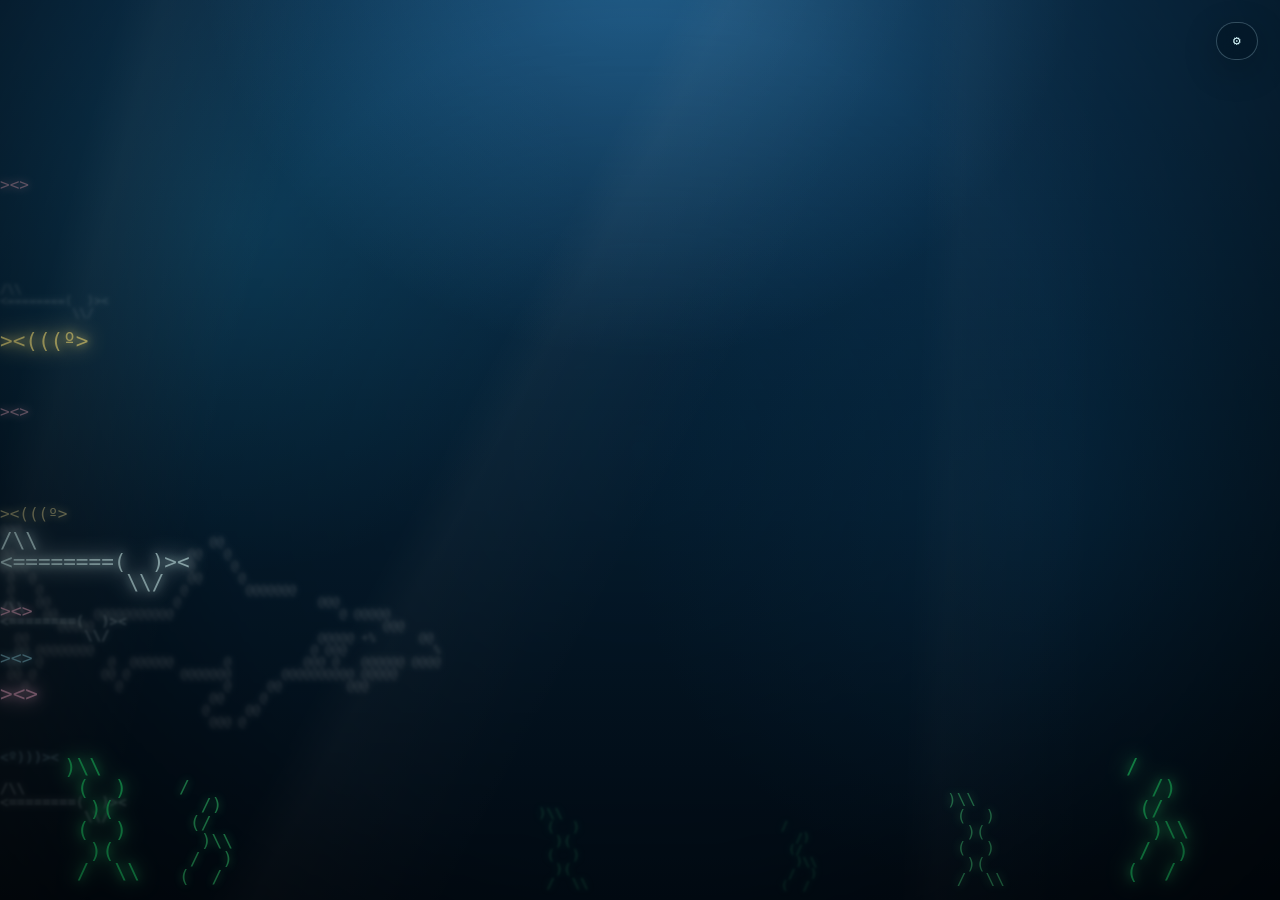
==== index.html @ 0e3b7f64 "Add files via upload" ====
<!DOCTYPE html>
<html lang="en">
<head>
  <meta charset="UTF-8" />
  <meta name="viewport" content="width=device-width, initial-scale=1.0" />

  <title> Dor's ASCuarium 🐠🫧</title>

  <!-- Main project stylesheet -->
  <link rel="stylesheet" href="style.css" />
</head>

<body>
  <!-- PART 01: FULL PAGE AQUARIUM BACKGROUND
       ---------------------------------------------------------
       No wrapper. No frame. No card.
       The aquarium is the full page. -->
       
  <section id="aquarium" class="aquarium" aria-label="Full page animated ASCII aquarium">
    <!-- JavaScript injects all fish, bubbles, seaweed and layers here. -->
  </section>

  <!-- PART 02: SETTINGS BUTTON -->
  <button id="settingsToggle" class="settings-toggle" type="button">
    ⚙ 
  </button>

  <!-- PART 03: SETTINGS POPUP -->
  <aside id="settingsPanel" class="settings-panel" aria-label="Aquarium settings panel">
    <div class="settings-header">
      <h2>Aquarium Settings</h2>
      <button id="closeSettings" class="close-btn" type="button" aria-label="Close settings">
        ×
      </button>
    </div>

    <label class="control-row">
      Fish Amount
      <input id="fishAmount" type="range" min="1" max="40" value="12" />
      <span id="fishAmountValue" class="value-pill">12</span>
    </label>

    <label class="control-row">
      Bubble Amount
      <input id="bubbleAmount" type="range" min="5" max="100" value="36" />
      <span id="bubbleAmountValue" class="value-pill">36</span>
    </label>

    <label class="control-row">
      Depth Strength
      <input id="depthStrength" type="range" min="0" max="100" value="65" />
      <span id="depthStrengthValue" class="value-pill">65</span>
    </label>

    <label class="control-row">
      Speed
      <input id="speedControl" type="range" min="20" max="160" value="100" />
      <span id="speedControlValue" class="value-pill">100%</span>
    </label>

    <label class="control-row">
      Water Tone
      <input id="waterTone" type="range" min="0" max="100" value="45" />
      <span id="waterToneValue" class="value-pill">45</span>
    </label>

    <div class="settings-actions">
      <button id="applySettings" class="panel-btn" type="button">Apply</button>
      <button id="resetSettings" class="panel-btn ghost" type="button">Reset</button>
    </div>

    <p class="settings-note">
      The sliders are working: apply changes to regenerate the aquarium background.
    </p>
  </aside>

  <!-- Main project script -->
  <script src="script.js"></script>
</body>
</html>
---- style.css ----
/* =========================================================
   🌊 DORUTILS ASCII AQUARIUM BACKGROUND
   =========================================================

   Full-page animated ASCII aquarium.
   No wrapper. No frame. No card.

   Core systems:
   01. Full-screen ocean background
   02. ASCII fish / shark / swordfish objects
   03. Z-depth layers
   04. Bubbles
   05. Seaweed
   06. Settings popup

   ========================================================= */


/* =========================================================
   01. GLOBAL RESET
   ========================================================= */

* {
  box-sizing: border-box;
}

html,
body {
  width: 100%;
  height: 100%;
  margin: 0;
}

body {
  overflow: hidden;
  color: #d9fbff;
  font-family: Consolas, "Courier New", monospace;
  background: #061522;
}


/* =========================================================
   02. FULL PAGE AQUARIUM
   ========================================================= */

.aquarium {
  --water-light: rgba(83, 185, 255, 0.38);
  --water-mid: #0e3f66;
  --water-deep: #03111f;

  position: fixed;
  inset: 0;
  width: 100vw;
  height: 100vh;
  overflow: hidden;

  background:
    radial-gradient(circle at 50% -10%, var(--water-light), transparent 38%),
    radial-gradient(circle at 18% 25%, rgba(40, 165, 210, 0.20), transparent 28%),
    radial-gradient(circle at 80% 55%, rgba(10, 80, 130, 0.25), transparent 35%),
    linear-gradient(to bottom, var(--water-mid) 0%, #072841 45%, var(--water-deep) 100%);
}

/* Soft light rays */
.aquarium::before {
  content: "";
  position: absolute;
  inset: -20%;
  background:
    linear-gradient(105deg, transparent 0 20%, rgba(255,255,255,0.045) 22%, transparent 30%),
    linear-gradient(118deg, transparent 0 42%, rgba(255,255,255,0.035) 44%, transparent 52%),
    linear-gradient(92deg, transparent 0 65%, rgba(255,255,255,0.025) 67%, transparent 75%);
  animation: water-rays 18s ease-in-out infinite alternate;
  pointer-events: none;
  z-index: 1;
}

/* Dark depth vignette */
.aquarium::after {
  content: "";
  position: absolute;
  inset: 0;
  background:
    radial-gradient(circle at center, transparent 0%, rgba(0,0,0,0.12) 55%, rgba(0,0,0,0.55) 100%),
    linear-gradient(to bottom, transparent 0%, rgba(0,0,0,0.35) 100%);
  pointer-events: none;
  z-index: 90;
}

@keyframes water-rays {
  from {
    transform: translateX(-3%) rotate(-1deg);
    opacity: 0.7;
  }

  to {
    transform: translateX(3%) rotate(1deg);
    opacity: 1;
  }
}


/* =========================================================
   03. ASCII BASE OBJECT
   ========================================================= */

.ascii {
  position: absolute;
  white-space: pre;
  line-height: 1;
  user-select: none;
  pointer-events: none;
  text-shadow: 0 0 8px currentColor;
  will-change: transform;
}


/* =========================================================
   04. DEPTH LAYERS
   ---------------------------------------------------------
   depth-1 = far / dark / small / blurry
   depth-5 = close / bright / larger / sharp
   ========================================================= */

.depth-1 {
  opacity: 0.28;
  font-size: 12px;
  filter: blur(1.6px) saturate(0.65);
  z-index: 5;
}

.depth-2 {
  opacity: 0.45;
  font-size: 14px;
  filter: blur(0.9px) saturate(0.78);
  z-index: 8;
}

.depth-3 {
  opacity: 0.68;
  font-size: 16px;
  filter: blur(0.35px) saturate(0.95);
  z-index: 12;
}

.depth-4 {
  opacity: 0.86;
  font-size: 18px;
  filter: blur(0) saturate(1.1);
  z-index: 16;
}

.depth-5 {
  opacity: 1;
  font-size: 21px;
  filter: blur(0) saturate(1.3) drop-shadow(0 0 10px currentColor);
  z-index: 22;
}


/* =========================================================
   05. SPECIES COLOR TINTS
   ========================================================= */

.tint-yellow { color: #fff4a8; }
.tint-pink   { color: #ffc1df; }
.tint-blue   { color: #9ee7ff; }
.tint-silver { color: #d7f7ff; }
.tint-shark  { color: #cfd8dc; }
.tint-green  { color: #4dff9a; }


/* =========================================================
   06. MOVEMENT ANIMATIONS
   ========================================================= */

.swim-right {
  left: 0;
  animation-name: swim-right;
  animation-timing-function: linear;
  animation-iteration-count: infinite;
}

.swim-left {
  left: 0;
  animation-name: swim-left;
  animation-timing-function: linear;
  animation-iteration-count: infinite;
}

@keyframes swim-right {
  from {
    transform: translateX(-420px);
  }

  to {
    transform: translateX(calc(100vw + 420px));
  }
}

@keyframes swim-left {
  from {
    transform: translateX(calc(100vw + 420px)) scaleX(-1);
  }

  to {
    transform: translateX(-420px) scaleX(-1);
  }
}


/* =========================================================
   07. BUBBLES
   ========================================================= */

.bubble {
  position: absolute;
  bottom: -40px;
  width: 12px;
  height: 12px;
  border: 2px solid rgba(210, 245, 255, 0.55);
  border-radius: 50%;
  box-shadow:
    inset 0 0 8px rgba(255,255,255,0.35),
    0 0 12px rgba(110,220,255,0.18);
  animation-name: bubble-rise;
  animation-timing-function: linear;
  animation-iteration-count: infinite;
  pointer-events: none;
  z-index: 6;
}

.bubble::after {
  content: "";
  position: absolute;
  top: 2px;
  left: 3px;
  width: 3px;
  height: 3px;
  border-radius: 50%;
  background: rgba(255,255,255,0.8);
}

@keyframes bubble-rise {
  0% {
    transform: translateY(0) translateX(0) scale(0.6);
    opacity: 0;
  }

  12% {
    opacity: 0.65;
  }

  100% {
    transform: translateY(-115vh) translateX(45px) scale(1.35);
    opacity: 0;
  }
}


/* =========================================================
   08. SEAWEED / BOTTOM DECOR
   ========================================================= */

.seaweed {
  bottom: -4px;
  color: #4dff9a;
  transform-origin: bottom center;
  animation-name: seaweed-sway;
  animation-timing-function: ease-in-out;
  animation-iteration-count: infinite;
  animation-direction: alternate;
  z-index: 20;
}

.seaweed.deep {
  opacity: 0.45;
  color: #2a9e70;
  filter: blur(1px);
  z-index: 7;
}

@keyframes seaweed-sway {
  from {
    transform: rotate(-3deg) translateY(0);
  }

  to {
    transform: rotate(4deg) translateY(-8px);
  }
}


/* =========================================================
   09. SETTINGS POPUP
   ========================================================= */

.settings-toggle {
  position: fixed;
  right: 22px;
  top: 22px;
  z-index: 120;
  border: 1px solid rgba(190,240,255,0.25);
  border-radius: 999px;
  padding: 10px 16px;
  background: rgba(3, 20, 35, 0.55);
  color: #d9fbff;
  font-family: inherit;
  font-weight: 700;
  letter-spacing: 0.3px;
  cursor: pointer;
  backdrop-filter: blur(12px);
  box-shadow: 0 10px 35px rgba(0,0,0,0.22);
}

.settings-toggle:hover {
  border-color: rgba(190,240,255,0.55);
  background: rgba(3, 20, 35, 0.72);
}

.settings-panel {
  position: fixed;
  right: 22px;
  top: 72px;
  width: 320px;
  z-index: 130;
  padding: 18px;
  border-radius: 22px;
  background: rgba(3, 20, 35, 0.78);
  border: 1px solid rgba(190,240,255,0.22);
  color: #d9fbff;
  backdrop-filter: blur(18px);
  box-shadow: 0 24px 80px rgba(0,0,0,0.35);
  transform: translateX(120%);
  opacity: 0;
  transition: 0.25s ease;
}

.settings-panel.open {
  transform: translateX(0);
  opacity: 1;
}

.settings-header {
  display: flex;
  align-items: center;
  justify-content: space-between;
  gap: 12px;
  margin-bottom: 12px;
}

.settings-header h2 {
  margin: 0;
  font-size: 1rem;
}

.close-btn {
  width: 30px;
  height: 30px;
  border: 0;
  border-radius: 50%;
  background: rgba(255,255,255,0.08);
  color: inherit;
  cursor: pointer;
  font-size: 1.25rem;
  line-height: 1;
}

.control-row {
  display: grid;
  grid-template-columns: 1fr auto;
  gap: 8px 12px;
  align-items: center;
  margin: 14px 0;
  font-size: 0.9rem;
}

.control-row input {
  grid-column: 1 / -1;
  width: 100%;
}

.value-pill {
  min-width: 46px;
  padding: 3px 8px;
  border-radius: 999px;
  text-align: center;
  background: rgba(255,255,255,0.08);
  border: 1px solid rgba(255,255,255,0.10);
  font-size: 0.8rem;
}

.settings-actions {
  display: flex;
  gap: 10px;
  margin-top: 16px;
}

.panel-btn {
  flex: 1;
  border: 1px solid rgba(190,240,255,0.22);
  border-radius: 12px;
  padding: 9px 12px;
  background: rgba(120, 220, 255, 0.15);
  color: inherit;
  font-family: inherit;
  cursor: pointer;
}

.panel-btn.ghost {
  background: rgba(255,255,255,0.06);
}

.settings-note {
  margin: 14px 0 0;
  opacity: 0.75;
  font-size: 0.8rem;
  line-height: 1.45;
}


/* =========================================================
   10. RESPONSIVE
   ========================================================= */

@media (max-width: 700px) {
  .settings-panel {
    left: 16px;
    right: 16px;
    width: auto;
  }

  .settings-toggle {
    right: 16px;
    top: 16px;
  }
}
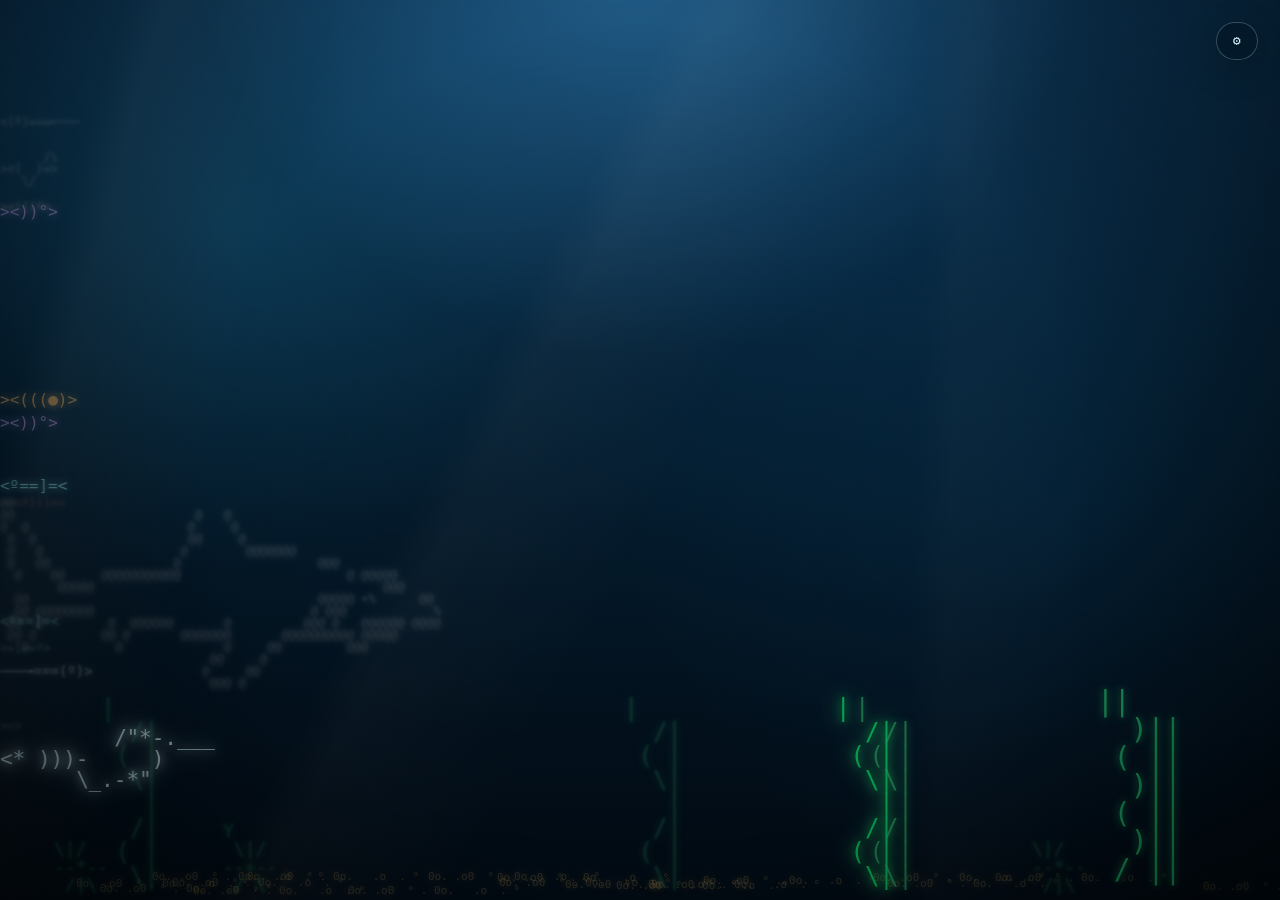
==== commit 8d2e8531: "WOOOOOOSHHHHHH - so much time but it was worth it! nowit looks better and save prefs on local storag" ====
--- a/index.html
+++ b/index.html
@@ -1,10 +1,12 @@
 <!DOCTYPE html>
 <html lang="en">
+<!--    ﹏﹏﹏⊹ ࣪ ﹏𓊝﹏𓂁﹏⊹ ﹏﹏﹏⊹ ࣪ ˖ ˖-->
+
 <head>
   <meta charset="UTF-8" />
   <meta name="viewport" content="width=device-width, initial-scale=1.0" />
 
-  <title> Dor's ASCuarium 🐠🫧</title>
+  <title>🪸 Dor's ASCuarium 🐠🫧</title>
 
   <!-- Main project stylesheet -->
   <link rel="stylesheet" href="style.css" />
@@ -15,14 +17,14 @@
        ---------------------------------------------------------
        No wrapper. No frame. No card.
        The aquarium is the full page. -->
-       
+
   <section id="aquarium" class="aquarium" aria-label="Full page animated ASCII aquarium">
     <!-- JavaScript injects all fish, bubbles, seaweed and layers here. -->
   </section>
 
   <!-- PART 02: SETTINGS BUTTON -->
   <button id="settingsToggle" class="settings-toggle" type="button">
-    ⚙ 
+    ⚙
   </button>
 
   <!-- PART 03: SETTINGS POPUP -->
@@ -30,7 +32,7 @@
     <div class="settings-header">
       <h2>Aquarium Settings</h2>
       <button id="closeSettings" class="close-btn" type="button" aria-label="Close settings">
-        ×
+
       </button>
     </div>
 
@@ -41,9 +43,30 @@
     </label>
 
     <label class="control-row">
+      Fish Variety
+      <input id="fishVariety" type="range" min="1" max="15" value="15" />
+      <span id="fishVarietyValue" class="value-pill">15</span>
+    </label>
+
+
+    <details class="fish-picker">
+      <summary>🐠 Choose Fish Types</summary>
+
+      <div id="fishToggleList" class="fish-toggle-list">
+        <!-- JavaScript will inject fish checkboxes here -->
+      </div>
+    </details>
+
+    <label class="control-row">
       Bubble Amount
       <input id="bubbleAmount" type="range" min="5" max="100" value="36" />
       <span id="bubbleAmountValue" class="value-pill">36</span>
+    </label>
+
+    <label class="control-row">
+      Seaweed Amount
+      <input id="seaweedAmount" type="range" min="2" max="20" value="8" />
+      <span id="seaweedAmountValue" class="value-pill">8</span>
     </label>
 
     <label class="control-row">
@@ -77,4 +100,5 @@
   <!-- Main project script -->
   <script src="script.js"></script>
 </body>
-</html>
+
+</html>
--- a/style.css
+++ b/style.css
@@ -67,9 +67,9 @@
   position: absolute;
   inset: -20%;
   background:
-    linear-gradient(105deg, transparent 0 20%, rgba(255,255,255,0.045) 22%, transparent 30%),
-    linear-gradient(118deg, transparent 0 42%, rgba(255,255,255,0.035) 44%, transparent 52%),
-    linear-gradient(92deg, transparent 0 65%, rgba(255,255,255,0.025) 67%, transparent 75%);
+    linear-gradient(105deg, transparent 0 20%, rgba(255, 255, 255, 0.045) 22%, transparent 30%),
+    linear-gradient(118deg, transparent 0 42%, rgba(255, 255, 255, 0.035) 44%, transparent 52%),
+    linear-gradient(92deg, transparent 0 65%, rgba(255, 255, 255, 0.025) 67%, transparent 75%);
   animation: water-rays 18s ease-in-out infinite alternate;
   pointer-events: none;
   z-index: 1;
@@ -81,8 +81,8 @@
   position: absolute;
   inset: 0;
   background:
-    radial-gradient(circle at center, transparent 0%, rgba(0,0,0,0.12) 55%, rgba(0,0,0,0.55) 100%),
-    linear-gradient(to bottom, transparent 0%, rgba(0,0,0,0.35) 100%);
+    radial-gradient(circle at center, transparent 0%, rgba(0, 0, 0, 0.12) 55%, rgba(0, 0, 0, 0.55) 100%),
+    linear-gradient(to bottom, transparent 0%, rgba(0, 0, 0, 0.35) 100%);
   pointer-events: none;
   z-index: 90;
 }
@@ -114,6 +114,45 @@
   will-change: transform;
 }
 
+/*  CLICKABLE FISHES INTERACTION  ( PUFFERFISH )  */
+/* puffer swims normally
+after random delay -> gets puffed
+only then click works
+click -> POP! + returns normal*/
+.clickable-fish {
+  pointer-events: auto;
+  cursor: pointer;
+}
+
+.puffer-fish.puffed {
+  font-size: 0.75em;
+  line-height: 1;
+  letter-spacing: 0;
+  filter: drop-shadow(0 0 18px currentColor);
+  z-index: 60;
+}
+
+.pop-text {
+  position: absolute;
+  color: #fff4a8;
+  font-size: 18px;
+  font-weight: bold;
+  z-index: 80;
+  animation: pop-float 0.7s ease-out forwards;
+}
+
+@keyframes pop-float {
+  from {
+    transform: translateY(0) scale(0.8);
+    opacity: 1;
+  }
+
+  to {
+    transform: translateY(-28px) scale(1.2);
+    opacity: 0;
+  }
+}
+
 
 /* =========================================================
    04. DEPTH LAYERS
@@ -162,17 +201,59 @@
    05. SPECIES COLOR TINTS
    ========================================================= */
 
-.tint-yellow { color: #fff4a8; }
-.tint-pink   { color: #ffc1df; }
-.tint-blue   { color: #9ee7ff; }
-.tint-silver { color: #d7f7ff; }
-.tint-shark  { color: #cfd8dc; }
-.tint-green  { color: #4dff9a; }
+.tint-yellow {
+  color: #fff4a8;
+}
+
+.tint-pink {
+  color: #ffc1df;
+}
+
+.tint-blue {
+  color: #9ee7ff;
+}
+
+.tint-silver {
+  color: #d7f7ff;
+}
+
+.tint-shark {
+  color: #cfd8dc;
+}
+
+.tint-green {
+  color: #4dff9a;
+}
+
+.tint-orange {
+  color: #ffbf69;
+}
+
+.tint-cyan {
+  color: #8ef6ff;
+}
+
+.tint-purple {
+  color: #c9a7ff;
+}
+
+.tint-red {
+  color: #ff8a8a;
+}
+
+.tint-lime {
+  color: #b6ff7a;
+}
+
 
 
 /* =========================================================
    06. MOVEMENT ANIMATIONS
    ========================================================= */
+
+.flip-fish {
+  scale: -1 1;
+}
 
 .swim-right {
   left: 0;
@@ -190,21 +271,40 @@
 
 @keyframes swim-right {
   from {
-    transform: translateX(-420px);
+    transform: translateX(-1200px);
   }
 
   to {
-    transform: translateX(calc(100vw + 420px));
+    transform: translateX(calc(100vw + 1200px));
   }
 }
 
 @keyframes swim-left {
   from {
-    transform: translateX(calc(100vw + 420px)) scaleX(-1);
+    transform: translateX(calc(100vw + 1200px)) scaleX(-1);
   }
 
   to {
-    transform: translateX(-420px) scaleX(-1);
+    transform: translateX(-1200px) scaleX(-1);
+  }
+}
+
+/* PUFFER FISH ANIMATIONS */
+.puffer-fish {
+  animation-name: inherit, pufferPulse;
+  animation-duration: inherit, 2.5s;
+  animation-iteration-count: infinite, infinite;
+}
+
+@keyframes pufferPulse {
+
+  0%,
+  100% {
+    letter-spacing: 0;
+  }
+
+  50% {
+    letter-spacing: 2px;
   }
 }
 
@@ -221,8 +321,8 @@
   border: 2px solid rgba(210, 245, 255, 0.55);
   border-radius: 50%;
   box-shadow:
-    inset 0 0 8px rgba(255,255,255,0.35),
-    0 0 12px rgba(110,220,255,0.18);
+    inset 0 0 8px rgba(255, 255, 255, 0.35),
+    0 0 12px rgba(110, 220, 255, 0.18);
   animation-name: bubble-rise;
   animation-timing-function: linear;
   animation-iteration-count: infinite;
@@ -238,7 +338,7 @@
   width: 3px;
   height: 3px;
   border-radius: 50%;
-  background: rgba(255,255,255,0.8);
+  background: rgba(255, 255, 255, 0.8);
 }
 
 @keyframes bubble-rise {
@@ -263,7 +363,7 @@
    ========================================================= */
 
 .seaweed {
-  bottom: -4px;
+  bottom: -12px;
   color: #4dff9a;
   transform-origin: bottom center;
   animation-name: seaweed-sway;
@@ -280,6 +380,38 @@
   z-index: 7;
 }
 
+.seaweed-classic {
+  color: #4dff9a;
+}
+
+.seaweed-curly {
+  color: #2dff88;
+}
+
+.seaweed-tall {
+  color: #35e98a;
+  font-size: 24px;
+}
+
+.seaweed-long {
+  color: #3cff99;
+  font-size: 28px;
+}
+
+.seaweed-wave {
+  color: #28c978;
+}
+
+.coral-pink {
+  color: #ff8fab;
+  font-size: 18px;
+}
+
+.coral-orange {
+  color: #ffb86b;
+  font-size: 18px;
+}
+
 @keyframes seaweed-sway {
   from {
     transform: rotate(-3deg) translateY(0);
@@ -290,6 +422,15 @@
   }
 }
 
+/* Sand Colors : */
+.sand-patch {
+  bottom: 0;
+  color: #d6b46c;
+  opacity: 0.32;
+  font-size: 11px;
+  z-index: 3;
+  filter: blur(0.2px);
+}
 
 /* =========================================================
    09. SETTINGS POPUP
@@ -300,7 +441,7 @@
   right: 22px;
   top: 22px;
   z-index: 120;
-  border: 1px solid rgba(190,240,255,0.25);
+  border: 1px solid rgba(190, 240, 255, 0.25);
   border-radius: 999px;
   padding: 10px 16px;
   background: rgba(3, 20, 35, 0.55);
@@ -310,11 +451,11 @@
   letter-spacing: 0.3px;
   cursor: pointer;
   backdrop-filter: blur(12px);
-  box-shadow: 0 10px 35px rgba(0,0,0,0.22);
+  box-shadow: 0 10px 35px rgba(0, 0, 0, 0.22);
 }
 
 .settings-toggle:hover {
-  border-color: rgba(190,240,255,0.55);
+  border-color: rgba(190, 240, 255, 0.55);
   background: rgba(3, 20, 35, 0.72);
 }
 
@@ -327,13 +468,16 @@
   padding: 18px;
   border-radius: 22px;
   background: rgba(3, 20, 35, 0.78);
-  border: 1px solid rgba(190,240,255,0.22);
+  border: 1px solid rgba(190, 240, 255, 0.22);
   color: #d9fbff;
   backdrop-filter: blur(18px);
-  box-shadow: 0 24px 80px rgba(0,0,0,0.35);
+  box-shadow: 0 24px 80px rgba(0, 0, 0, 0.35);
   transform: translateX(120%);
   opacity: 0;
   transition: 0.25s ease;
+  /* added for scrollable popup */
+  max-height: calc(100vh - 100px);
+  overflow-y: auto;
 }
 
 .settings-panel.open {
@@ -359,7 +503,7 @@
   height: 30px;
   border: 0;
   border-radius: 50%;
-  background: rgba(255,255,255,0.08);
+  background: rgba(255, 255, 255, 0.08);
   color: inherit;
   cursor: pointer;
   font-size: 1.25rem;
@@ -385,8 +529,8 @@
   padding: 3px 8px;
   border-radius: 999px;
   text-align: center;
-  background: rgba(255,255,255,0.08);
-  border: 1px solid rgba(255,255,255,0.10);
+  background: rgba(255, 255, 255, 0.08);
+  border: 1px solid rgba(255, 255, 255, 0.10);
   font-size: 0.8rem;
 }
 
@@ -398,7 +542,7 @@
 
 .panel-btn {
   flex: 1;
-  border: 1px solid rgba(190,240,255,0.22);
+  border: 1px solid rgba(190, 240, 255, 0.22);
   border-radius: 12px;
   padding: 9px 12px;
   background: rgba(120, 220, 255, 0.15);
@@ -408,7 +552,7 @@
 }
 
 .panel-btn.ghost {
-  background: rgba(255,255,255,0.06);
+  background: rgba(255, 255, 255, 0.06);
 }
 
 .settings-note {
@@ -418,6 +562,51 @@
   line-height: 1.45;
 }
 
+/* Fish Picker */
+.fish-picker {
+  margin: 14px 0;
+  padding: 10px;
+  border: 1px solid rgba(190, 240, 255, 0.14);
+  border-radius: 14px;
+  background: rgba(255, 255, 255, 0.04);
+}
+
+.fish-picker summary {
+  cursor: pointer;
+  font-weight: 700;
+  margin-bottom: 10px;
+}
+
+.fish-toggle-list {
+  display: grid;
+  gap: 8px;
+  max-height: 220px;
+  overflow-y: auto;
+}
+
+.fish-toggle-item {
+  display: grid;
+  gap: 4px;
+  padding: 8px;
+  border-radius: 10px;
+  background: rgba(255, 255, 255, 0.04);
+}
+
+.fish-toggle-item label {
+  display: flex;
+  gap: 8px;
+  align-items: center;
+  cursor: pointer;
+}
+
+.fish-preview {
+  margin: 0;
+  opacity: 0.8;
+  font-size: 0.75rem;
+  line-height: 1;
+  white-space: pre;
+}
+
 
 /* =========================================================
    10. RESPONSIVE
@@ -434,4 +623,4 @@
     right: 16px;
     top: 16px;
   }
-}
+}
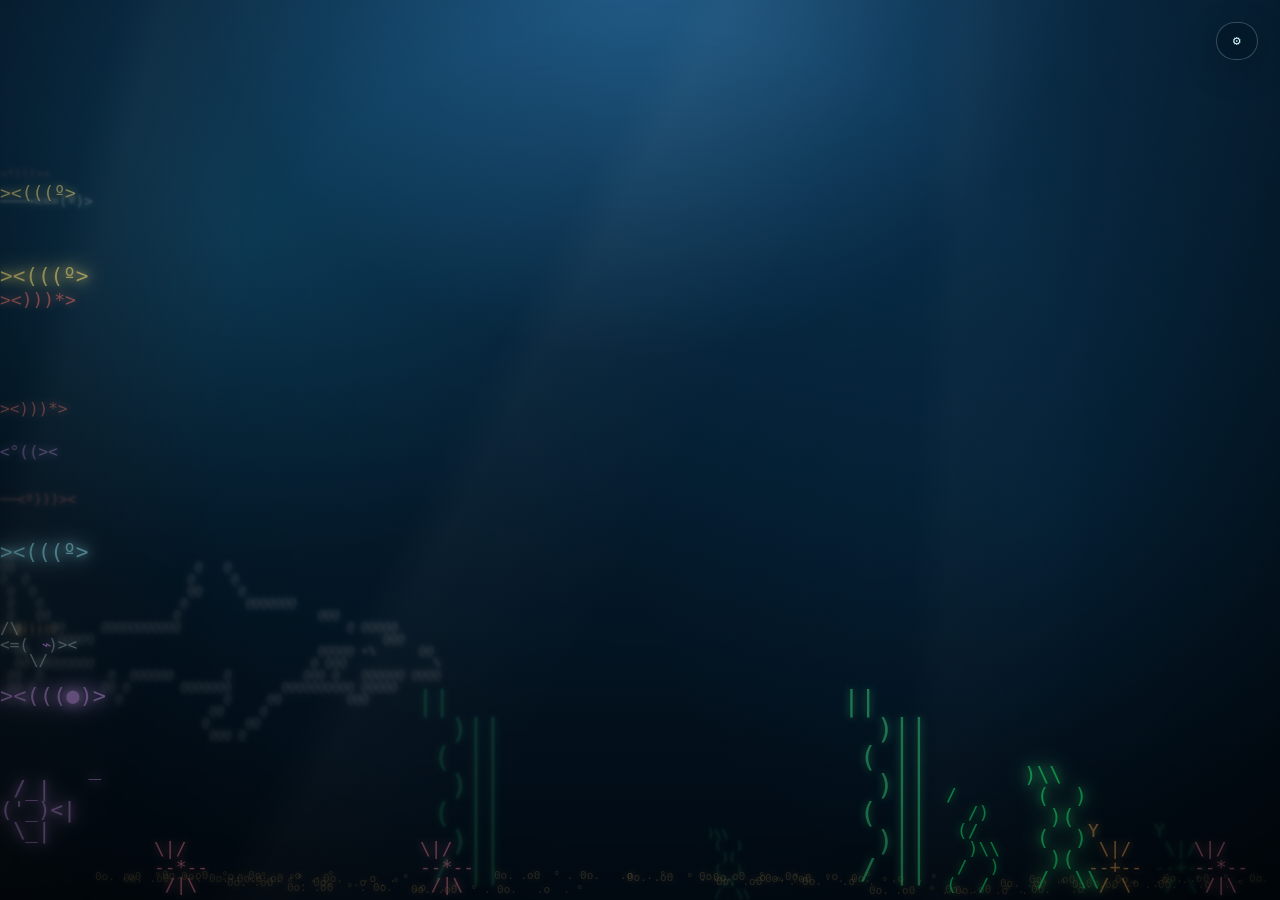
==== commit a6fc685d: "Recovered stash + settings sectors + living fish work" ====
--- a/index.html
+++ b/index.html
@@ -44,10 +44,33 @@
 
     <label class="control-row">
       Fish Variety
-      <input id="fishVariety" type="range" min="1" max="15" value="15" />
+      <input id="fishVariety" type="range" min="1" max="25" value="15" />
       <span id="fishVarietyValue" class="value-pill">15</span>
     </label>
 
+    <!-- Puffer sliders (spawn timing) -->
+    <details class="settings-sector" open>
+      <summary>🐡 Puffer Settings</summary>
+
+      <label class="control-row">
+        Puffer Spawn Delay
+        <input id="pufferSpawnDelay" type="range" min="0" max="20" value="0" />
+        <span id="pufferSpawnDelayValue" class="value-pill">0s</span>
+      </label>
+
+      <label class="control-row">
+        Puffer Inflate Delay
+        <input id="pufferInflateDelay" type="range" min="1" max="10" value="4" />
+        <span id="pufferInflateDelayValue" class="value-pill">4s</span>
+      </label>
+    </details>
+
+    <!-- Shark Slider -->
+    <label class="control-row">
+      Shark Amount
+      <input id="sharkAmount" type="range" min="0" max="5" value="1" />
+      <span id="sharkAmountValue" class="value-pill">1</span>
+    </label>
 
     <details class="fish-picker">
       <summary>🐠 Choose Fish Types</summary>
--- a/style.css
+++ b/style.css
@@ -14,11 +14,51 @@
    06. Settings popup
 
    ========================================================= */
-
+/* #region 01. GLOBAL RESET */
+/* existing reset code */
+/* #endregion */
+
+/* #region 02. FULL PAGE AQUARIUM */
+/* .aquarium, ::before, ::after */
+/* #endregion */
+
+/* #region 03. ASCII BASE + LIVING FISH */
+/* .ascii, puffer, ascii-creature */
+/* #endregion */
+
+/* #region 04. DEPTH LAYERS */
+/* depth-1 to depth-5 */
+/* #endregion */
+
+/* #region 05. COLOR TINTS */
+/* tint classes */
+/* #endregion */
+
+/* #region 06. MOVEMENT ANIMATIONS */
+/* swim-right, swim-left, pufferPulse */
+/* #endregion */
+
+/* #region 07. BUBBLES */
+/* bubble styles */
+/* #endregion */
+
+/* #region 08. SEAWEED + SAND */
+/* seaweed, coral, sand */
+/* #endregion */
+
+/* #region 09. SETTINGS POPUP */
+/* settings panel, controls, fish picker, sectors */
+/* #endregion */
+
+/* #region 10. RESPONSIVE */
+/* media queries */
+/* #endregion */
 
 /* =========================================================
    01. GLOBAL RESET
    ========================================================= */
+/* #region 01. GLOBAL RESET */
+/* existing reset code */
 
 * {
   box-sizing: border-box;
@@ -38,6 +78,7 @@
   background: #061522;
 }
 
+/* #endregion */
 
 /* =========================================================
    02. FULL PAGE AQUARIUM
@@ -112,6 +153,10 @@
   pointer-events: none;
   text-shadow: 0 0 8px currentColor;
   will-change: transform;
+
+  /* Should Fix Broken ASCII alignments */
+  font-variant-ligatures: none;
+  letter-spacing: 0;
 }
 
 /*  CLICKABLE FISHES INTERACTION  ( PUFFERFISH )  */
@@ -153,6 +198,67 @@
   }
 }
 
+/* ADDED LIVING FISH PROTOTYPE */
+.ascii-creature {
+  position: absolute;
+  white-space: pre;
+  line-height: 1;
+  user-select: none;
+  pointer-events: none;
+  text-shadow: 0 0 12px currentColor;
+  will-change: transform;
+  z-index: 45;
+}
+
+.ascii-creature pre {
+  margin: 0;
+}
+
+.creature-body {
+  position: relative;
+  font-size: 22px;
+}
+
+.creature-trail {
+  position: absolute;
+  left: -42px;
+  top: 3px;
+  opacity: 0.35;
+  font-size: 16px;
+  animation: trail-fade 1.2s infinite alternate;
+}
+
+.creature-fin {
+  position: absolute;
+  left: 42px;
+  top: 15px;
+  font-size: 16px;
+  animation: fin-wiggle 0.45s infinite alternate;
+}
+
+.creature-eye {
+  position: absolute;
+  left: 62px;
+  top: 1px;
+  font-size: 12px;
+  animation: eye-blink 4s infinite;
+}
+
+
+@keyframes fin-wiggle {
+  from { transform: rotate(-18deg); }
+  to   { transform: rotate(18deg); }
+}
+
+@keyframes eye-blink {
+  0%, 94%, 100% { opacity: 1; }
+  96% { opacity: 0; }
+}
+
+@keyframes trail-fade {
+  from { opacity: 0.15; transform: translateX(0); }
+  to   { opacity: 0.45; transform: translateX(-6px); }
+}
 
 /* =========================================================
    04. DEPTH LAYERS
@@ -269,24 +375,15 @@
   animation-iteration-count: infinite;
 }
 
+/*  Better movement - fix dis/Appearing mid screen  */
 @keyframes swim-right {
-  from {
-    transform: translateX(-1200px);
-  }
-
-  to {
-    transform: translateX(calc(100vw + 1200px));
-  }
+  from { transform: translateX(-2000px); }
+  to   { transform: translateX(calc(100vw + 2000px)); }
 }
 
 @keyframes swim-left {
-  from {
-    transform: translateX(calc(100vw + 1200px)) scaleX(-1);
-  }
-
-  to {
-    transform: translateX(-1200px) scaleX(-1);
-  }
+  from { transform: translateX(calc(100vw + 2000px)) scaleX(-1); }
+  to   { transform: translateX(-2000px) scaleX(-1); }
 }
 
 /* PUFFER FISH ANIMATIONS */
@@ -607,6 +704,20 @@
   white-space: pre;
 }
 
+.settings-sector {
+  margin: 14px 0;
+  padding: 10px;
+  border: 1px solid rgba(190, 240, 255, 0.14);
+  border-radius: 14px;
+  background: rgba(255, 255, 255, 0.04);
+}
+
+.settings-sector summary {
+  cursor: pointer;
+  font-weight: 700;
+  margin-bottom: 10px;
+}
+
 
 /* =========================================================
    10. RESPONSIVE
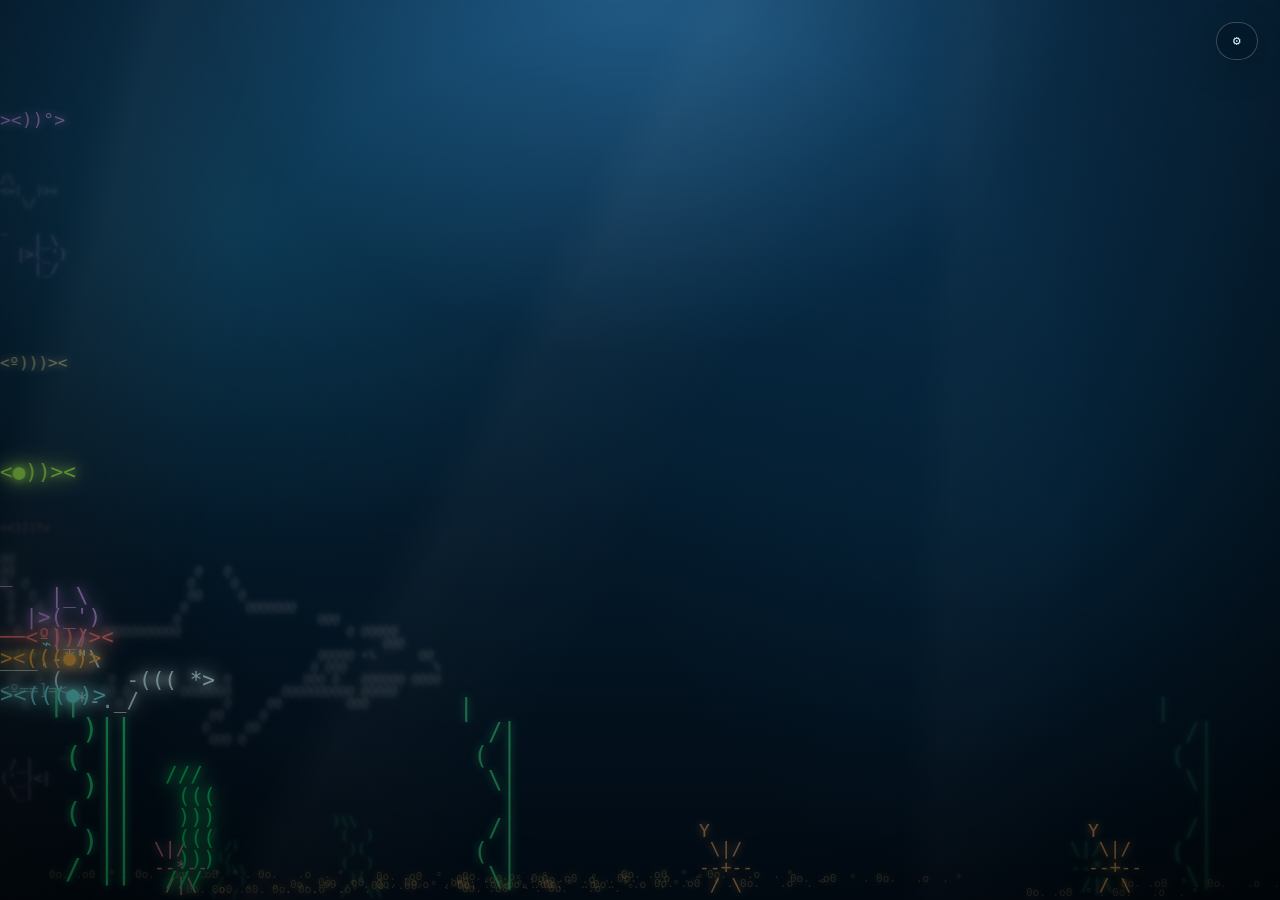
==== commit aa23d822: "Fixed Settings Sectors - Fish & Background" ====
--- a/index.html
+++ b/index.html
@@ -36,79 +36,93 @@
       </button>
     </div>
 
-    <label class="control-row">
-      Fish Amount
-      <input id="fishAmount" type="range" min="1" max="40" value="12" />
-      <span id="fishAmountValue" class="value-pill">12</span>
-    </label>
-
-    <label class="control-row">
-      Fish Variety
-      <input id="fishVariety" type="range" min="1" max="25" value="15" />
-      <span id="fishVarietyValue" class="value-pill">15</span>
-    </label>
-
-    <!-- Puffer sliders (spawn timing) -->
-    <details class="settings-sector" open>
-      <summary>🐡 Puffer Settings</summary>
+    <details open>
+      <summary>🐠 Fish</summary>
+      <!-- fish controls -->
 
       <label class="control-row">
-        Puffer Spawn Delay
-        <input id="pufferSpawnDelay" type="range" min="0" max="20" value="0" />
-        <span id="pufferSpawnDelayValue" class="value-pill">0s</span>
+        Fish Amount
+        <input id="fishAmount" type="range" min="1" max="40" value="12" />
+        <span id="fishAmountValue" class="value-pill">12</span>
       </label>
 
       <label class="control-row">
-        Puffer Inflate Delay
-        <input id="pufferInflateDelay" type="range" min="1" max="10" value="4" />
-        <span id="pufferInflateDelayValue" class="value-pill">4s</span>
+        Fish Variety
+        <input id="fishVariety" type="range" min="1" max="25" value="15" />
+        <span id="fishVarietyValue" class="value-pill">15</span>
       </label>
+
+      <!-- Puffer sliders (spawn timing) -->
+      <details class="settings-sector" open>
+        <summary>🐡 Puffer Settings</summary>
+
+        <label class="control-row">
+          Puffer Spawn Delay
+          <input id="pufferSpawnDelay" type="range" min="0" max="20" value="0" />
+          <span id="pufferSpawnDelayValue" class="value-pill">0s</span>
+        </label>
+
+        <label class="control-row">
+          Puffer Inflate Delay
+          <input id="pufferInflateDelay" type="range" min="1" max="10" value="4" />
+          <span id="pufferInflateDelayValue" class="value-pill">4s</span>
+        </label>
+      </details>
+
+      <!-- Shark Slider -->
+      <label class="control-row">
+        Shark Amount
+        <input id="sharkAmount" type="range" min="0" max="5" value="1" />
+        <span id="sharkAmountValue" class="value-pill">1</span>
+      </label>
+
+      <details class="fish-picker">
+        <summary>🐠 Choose Fish Types</summary>
+
+        <div id="fishToggleList" class="fish-toggle-list">
+          <!-- JavaScript will inject fish checkboxes here -->
+        </div>
+      </details>
+
+      <label class="control-row">
+        Speed
+        <input id="speedControl" type="range" min="20" max="160" value="100" />
+        <span id="speedControlValue" class="value-pill">100%</span>
+      </label>
+
     </details>
 
-    <!-- Shark Slider -->
-    <label class="control-row">
-      Shark Amount
-      <input id="sharkAmount" type="range" min="0" max="5" value="1" />
-      <span id="sharkAmountValue" class="value-pill">1</span>
-    </label>
 
-    <details class="fish-picker">
-      <summary>🐠 Choose Fish Types</summary>
+    <details open>
+      <summary>🌊 Background</summary>
+      <!-- environment controls -->
 
-      <div id="fishToggleList" class="fish-toggle-list">
-        <!-- JavaScript will inject fish checkboxes here -->
-      </div>
+      <label class="control-row">
+        Bubble Amount
+        <input id="bubbleAmount" type="range" min="5" max="100" value="36" />
+        <span id="bubbleAmountValue" class="value-pill">36</span>
+      </label>
+
+      <label class="control-row">
+        Seaweed Amount
+        <input id="seaweedAmount" type="range" min="2" max="20" value="8" />
+        <span id="seaweedAmountValue" class="value-pill">8</span>
+      </label>
+
+      <label class="control-row">
+        Depth Strength
+        <input id="depthStrength" type="range" min="0" max="100" value="65" />
+        <span id="depthStrengthValue" class="value-pill">65</span>
+      </label>
+
+
+      <label class="control-row">
+        Water Tone
+        <input id="waterTone" type="range" min="0" max="100" value="45" />
+        <span id="waterToneValue" class="value-pill">45</span>
+      </label>
+
     </details>
-
-    <label class="control-row">
-      Bubble Amount
-      <input id="bubbleAmount" type="range" min="5" max="100" value="36" />
-      <span id="bubbleAmountValue" class="value-pill">36</span>
-    </label>
-
-    <label class="control-row">
-      Seaweed Amount
-      <input id="seaweedAmount" type="range" min="2" max="20" value="8" />
-      <span id="seaweedAmountValue" class="value-pill">8</span>
-    </label>
-
-    <label class="control-row">
-      Depth Strength
-      <input id="depthStrength" type="range" min="0" max="100" value="65" />
-      <span id="depthStrengthValue" class="value-pill">65</span>
-    </label>
-
-    <label class="control-row">
-      Speed
-      <input id="speedControl" type="range" min="20" max="160" value="100" />
-      <span id="speedControlValue" class="value-pill">100%</span>
-    </label>
-
-    <label class="control-row">
-      Water Tone
-      <input id="waterTone" type="range" min="0" max="100" value="45" />
-      <span id="waterToneValue" class="value-pill">45</span>
-    </label>
 
     <div class="settings-actions">
       <button id="applySettings" class="panel-btn" type="button">Apply</button>
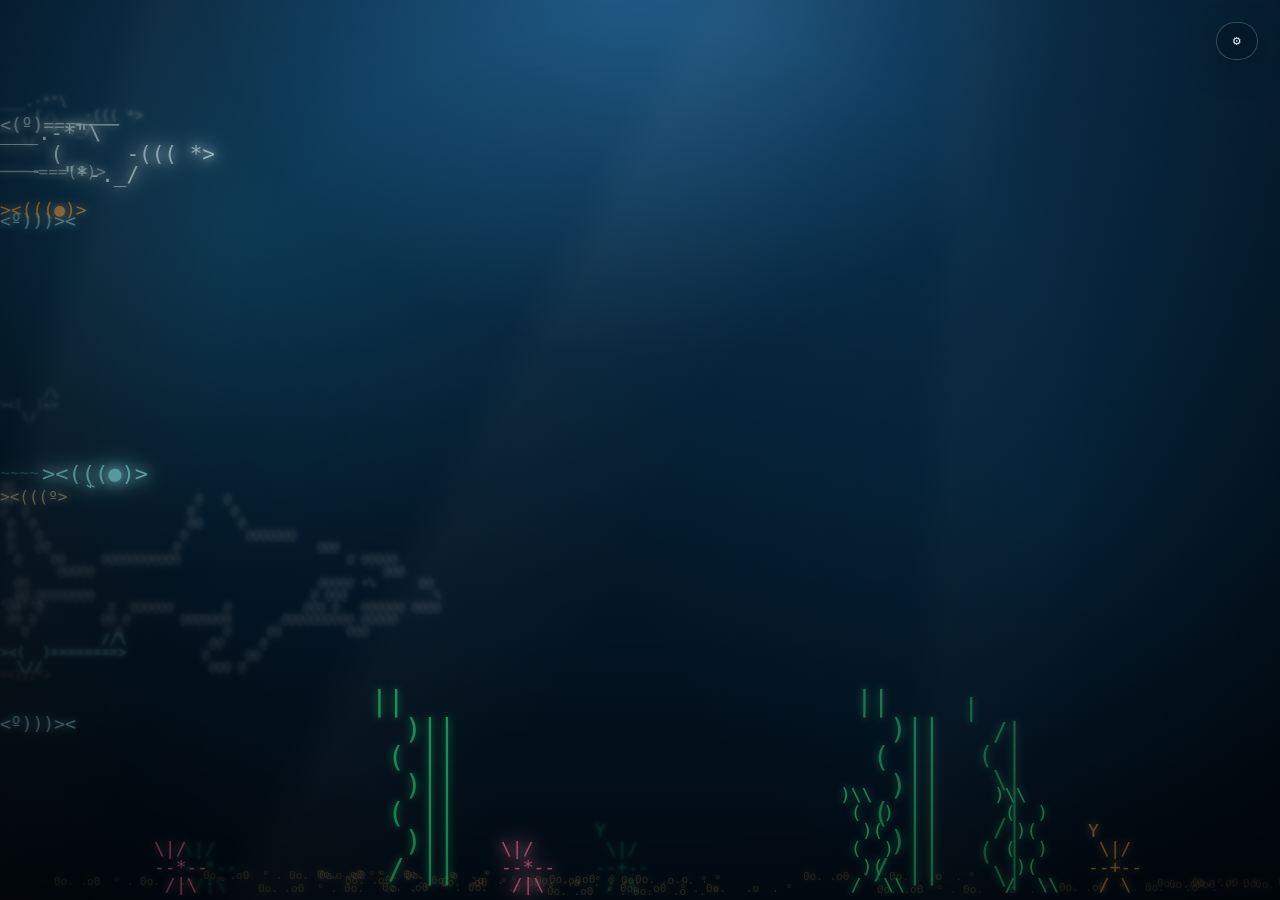
==== commit 7489944d: "Fixed Settings Sectors + tried to fix Living fish Prototype V1" ====
--- a/index.html
+++ b/index.html
@@ -36,7 +36,7 @@
       </button>
     </div>
 
-    <details open>
+    <details id="fishSettingsSection" open>
       <summary>🐠 Fish</summary>
       <!-- fish controls -->
 
@@ -69,13 +69,6 @@
         </label>
       </details>
 
-      <!-- Shark Slider -->
-      <label class="control-row">
-        Shark Amount
-        <input id="sharkAmount" type="range" min="0" max="5" value="1" />
-        <span id="sharkAmountValue" class="value-pill">1</span>
-      </label>
-
       <details class="fish-picker">
         <summary>🐠 Choose Fish Types</summary>
 
@@ -84,16 +77,24 @@
         </div>
       </details>
 
+      <!-- Shark Slider -->
+      <label class="control-row">
+        Shark Amount
+        <input id="sharkAmount" type="range" min="0" max="5" value="1" />
+        <span id="sharkAmountValue" class="value-pill">1</span>
+      </label>
+
       <label class="control-row">
         Speed
-        <input id="speedControl" type="range" min="20" max="160" value="100" />
+        <input id="speedControl" type="range" min="1" max="500" value="100" />
         <span id="speedControlValue" class="value-pill">100%</span>
       </label>
 
     </details>
 
+    <!-- Space --><br><!-- Space -->
 
-    <details open>
+    <details id="backgroundSettingsSection" open>
       <summary>🌊 Background</summary>
       <!-- environment controls -->
 
@@ -124,6 +125,27 @@
 
     </details>
 
+    <!-- EXPERIMENTAL TAB: -->
+    
+    <!--
+    livingFishAmount
+    livingFishColorMode
+    livingFishBehavior
+    -->
+
+    <!-- Buttons for Apply / Reset :-->
+    <details id="experimentalSettingsSection" class="settings-sector">
+      <summary>🧪 Experimental</summary>
+
+      <label class="control-row">
+        Living Fish Amount
+        <input id="livingFishAmount" type="range" min="0" max="10" value="1" />
+        <span id="livingFishAmountValue" class="value-pill">1</span>
+      </label>
+    </details>
+
+    <!-- Space --><br><!-- Space -->
+
     <div class="settings-actions">
       <button id="applySettings" class="panel-btn" type="button">Apply</button>
       <button id="resetSettings" class="panel-btn ghost" type="button">Reset</button>
--- a/style.css
+++ b/style.css
@@ -198,9 +198,11 @@
   }
 }
 
-/* ADDED LIVING FISH PROTOTYPE */
+/* ADDED LIVING FISH V1 */
 .ascii-creature {
   position: absolute;
+  width: 150px;
+  height: 44px;
   white-space: pre;
   line-height: 1;
   user-select: none;
@@ -208,56 +210,33 @@
   text-shadow: 0 0 12px currentColor;
   will-change: transform;
   z-index: 45;
+  font-size: 22px;
+  filter: drop-shadow(0 0 10px currentColor);
 }
 
 .ascii-creature pre {
+  position: absolute;
   margin: 0;
 }
 
 .creature-body {
-  position: relative;
-  font-size: 22px;
+  left: 42px;
+  top: 10px;
 }
 
 .creature-trail {
-  position: absolute;
-  left: -42px;
-  top: 3px;
+  left: 0;
+  top: 12px;
   opacity: 0.35;
   font-size: 16px;
   animation: trail-fade 1.2s infinite alternate;
 }
 
 .creature-fin {
-  position: absolute;
-  left: 42px;
-  top: 15px;
+  left: 86px;
+  top: 25px;
   font-size: 16px;
   animation: fin-wiggle 0.45s infinite alternate;
-}
-
-.creature-eye {
-  position: absolute;
-  left: 62px;
-  top: 1px;
-  font-size: 12px;
-  animation: eye-blink 4s infinite;
-}
-
-
-@keyframes fin-wiggle {
-  from { transform: rotate(-18deg); }
-  to   { transform: rotate(18deg); }
-}
-
-@keyframes eye-blink {
-  0%, 94%, 100% { opacity: 1; }
-  96% { opacity: 0; }
-}
-
-@keyframes trail-fade {
-  from { opacity: 0.15; transform: translateX(0); }
-  to   { opacity: 0.45; transform: translateX(-6px); }
 }
 
 /* =========================================================
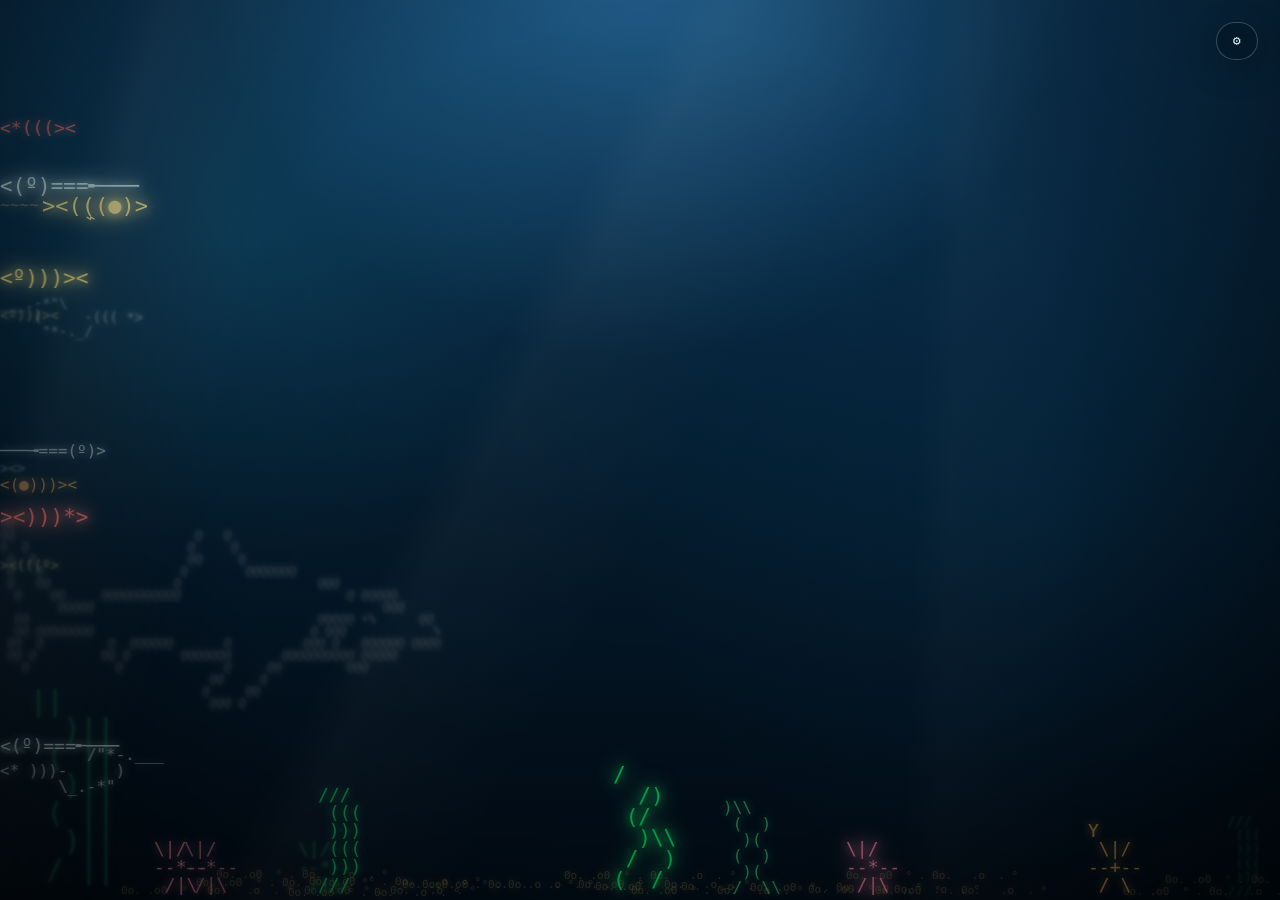
==== commit 5b14aa01: "ADDED fAVICON" ====
--- a/index.html
+++ b/index.html
@@ -7,6 +7,9 @@
   <meta name="viewport" content="width=device-width, initial-scale=1.0" />
 
   <title>🪸 Dor's ASCuarium 🐠🫧</title>
+
+  <!-- Icon for Tab Browser : -->
+  <link rel="icon" type="image/png" href="images/favicon.ico" />
 
   <!-- Main project stylesheet -->
   <link rel="stylesheet" href="style.css" />
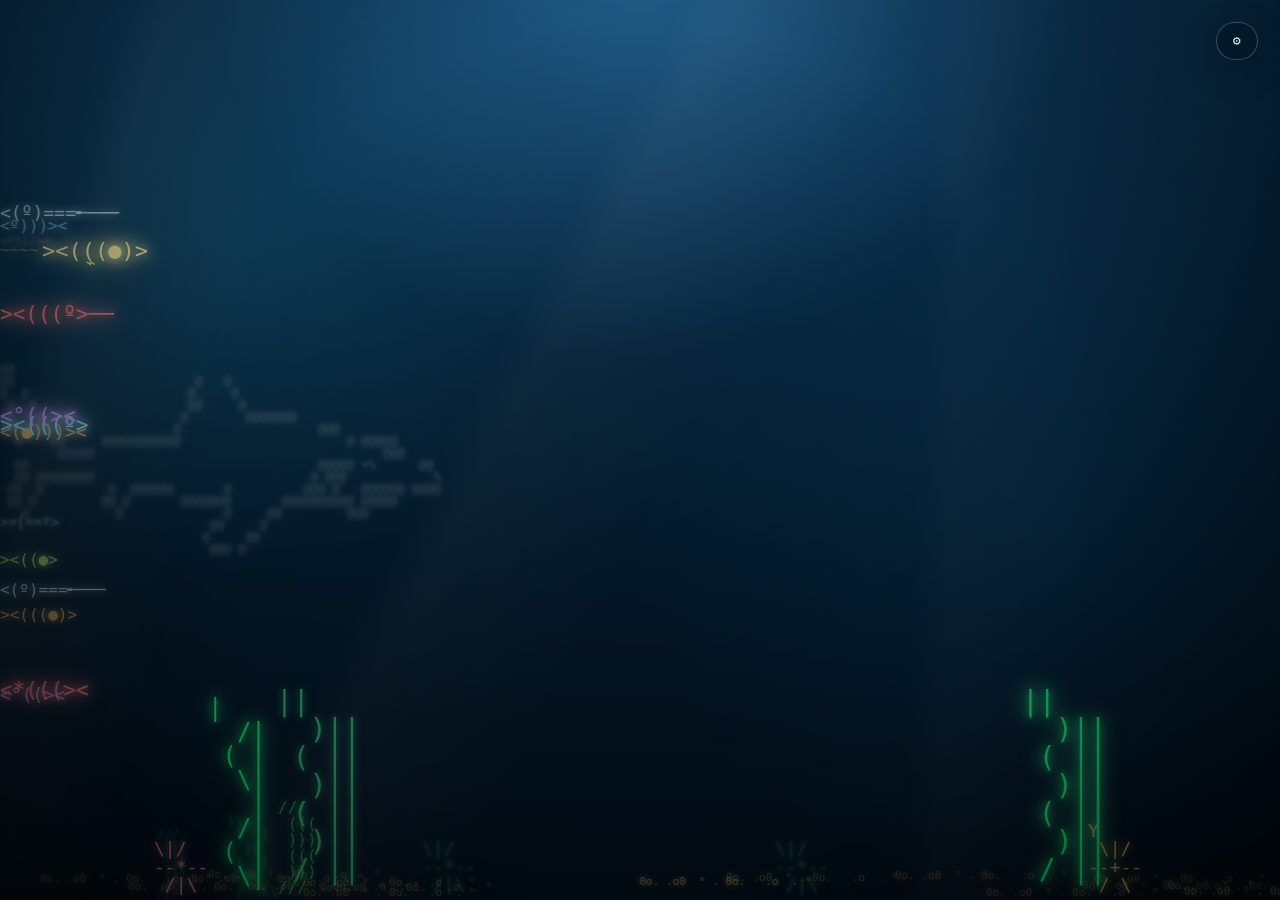
==== commit 82cf952e: "ADDED fAVICON" ====
--- a/index.html
+++ b/index.html
@@ -9,7 +9,7 @@
   <title>🪸 Dor's ASCuarium 🐠🫧</title>
 
   <!-- Icon for Tab Browser : -->
-  <link rel="icon" type="image/png" href="images/favicon.ico" />
+  <link rel="icon" type="image/png" href="./images/favicon.ico" />
 
   <!-- Main project stylesheet -->
   <link rel="stylesheet" href="style.css" />
